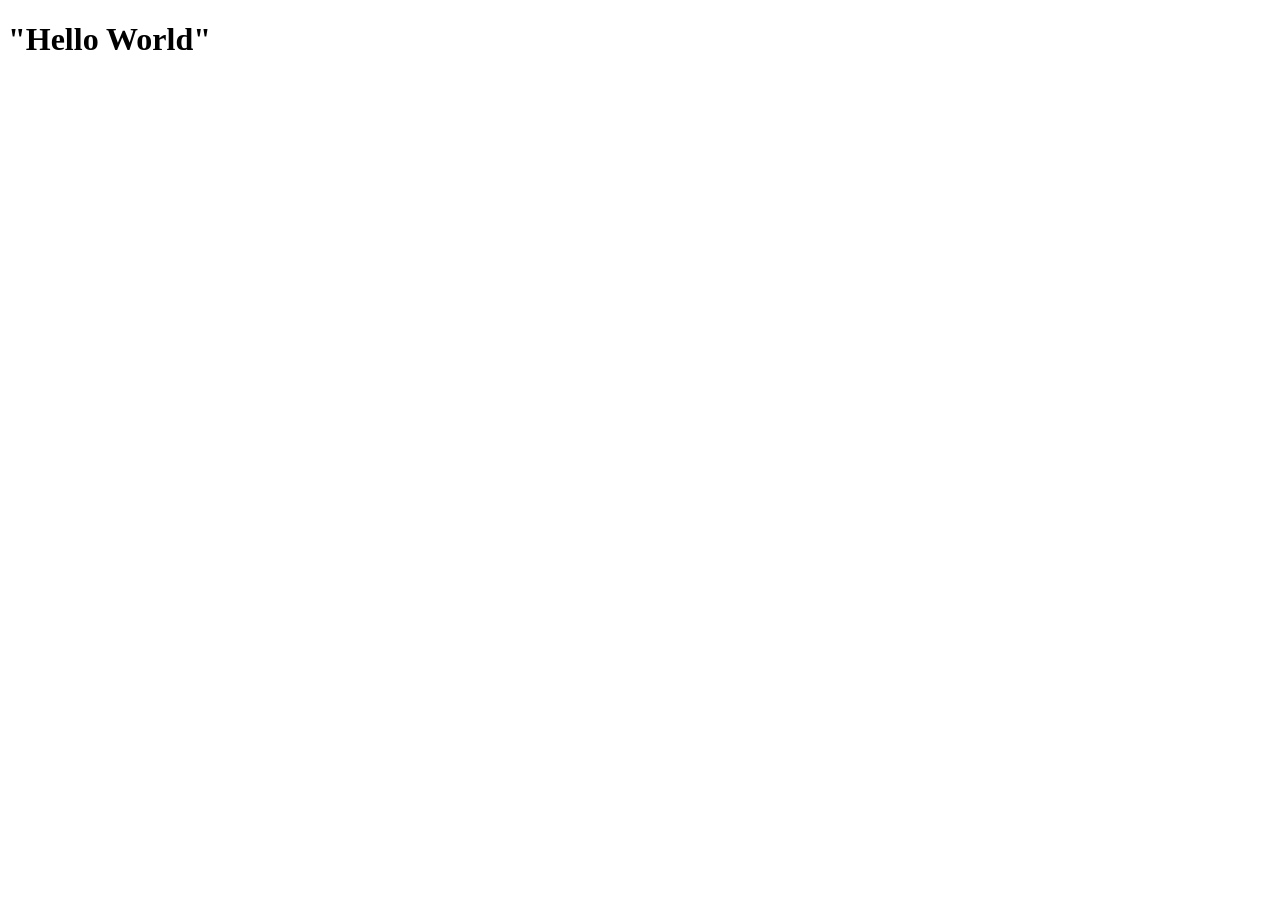
==== index.html @ 4423ec8b "index.html" ====
<!DOCTYPE html>
<html lang="en">
<head>
    <meta charset="UTF-8">
    <meta http-equiv="X-UA-Compatible" content="IE=edge">
    <meta name="viewport" content="width=device-width, initial-scale=1.0">
    <title>Coursera-test</title>
</head>
<body>
    <h1>"Hello World"</h1>
</body>
</html>
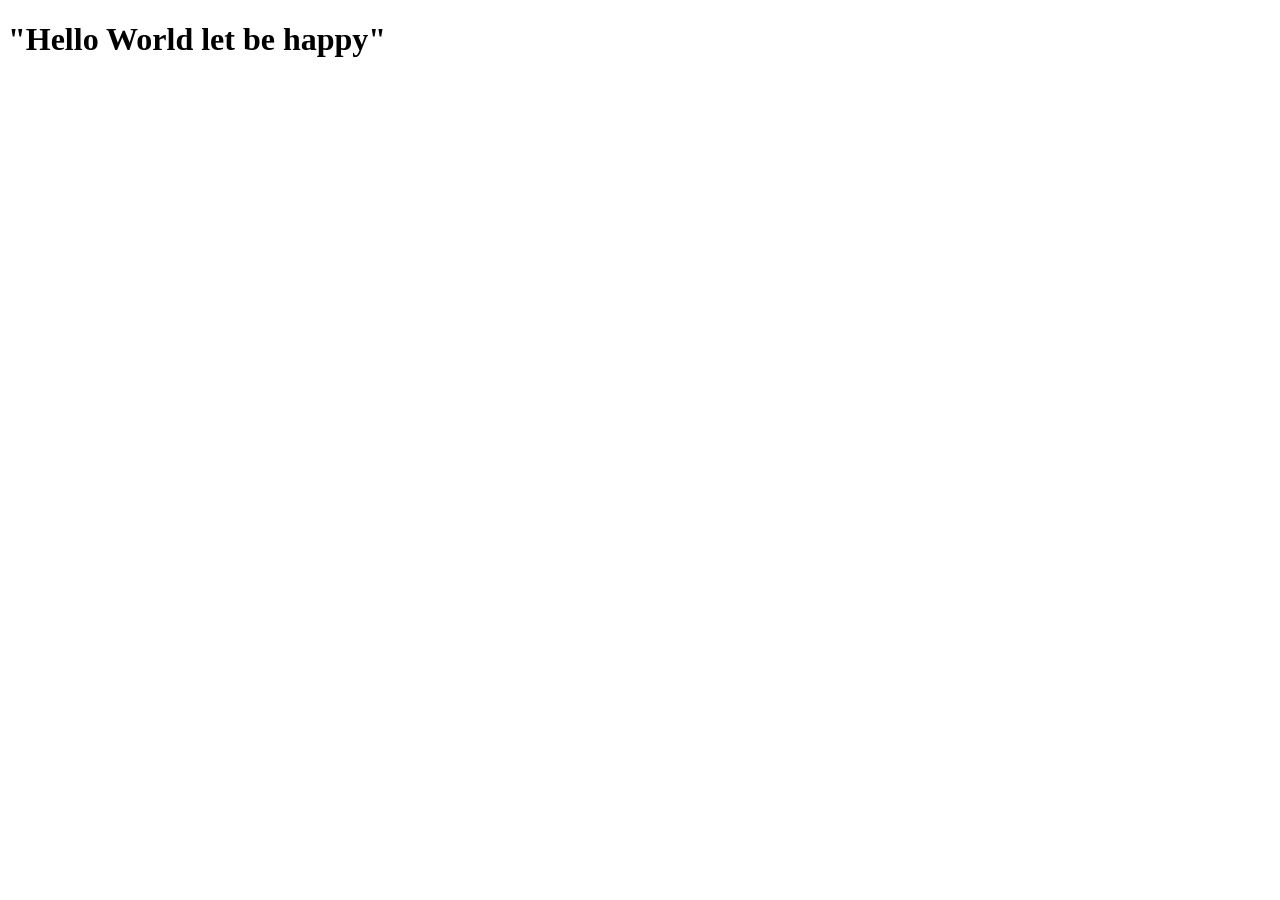
==== commit 58c74210: "small change" ====
--- a/index.html
+++ b/index.html
@@ -7,6 +7,6 @@
     <title>Coursera-test</title>
 </head>
 <body>
-    <h1>"Hello World"</h1>
+    <h1>"Hello World let be happy"</h1>
 </body>
 </html>
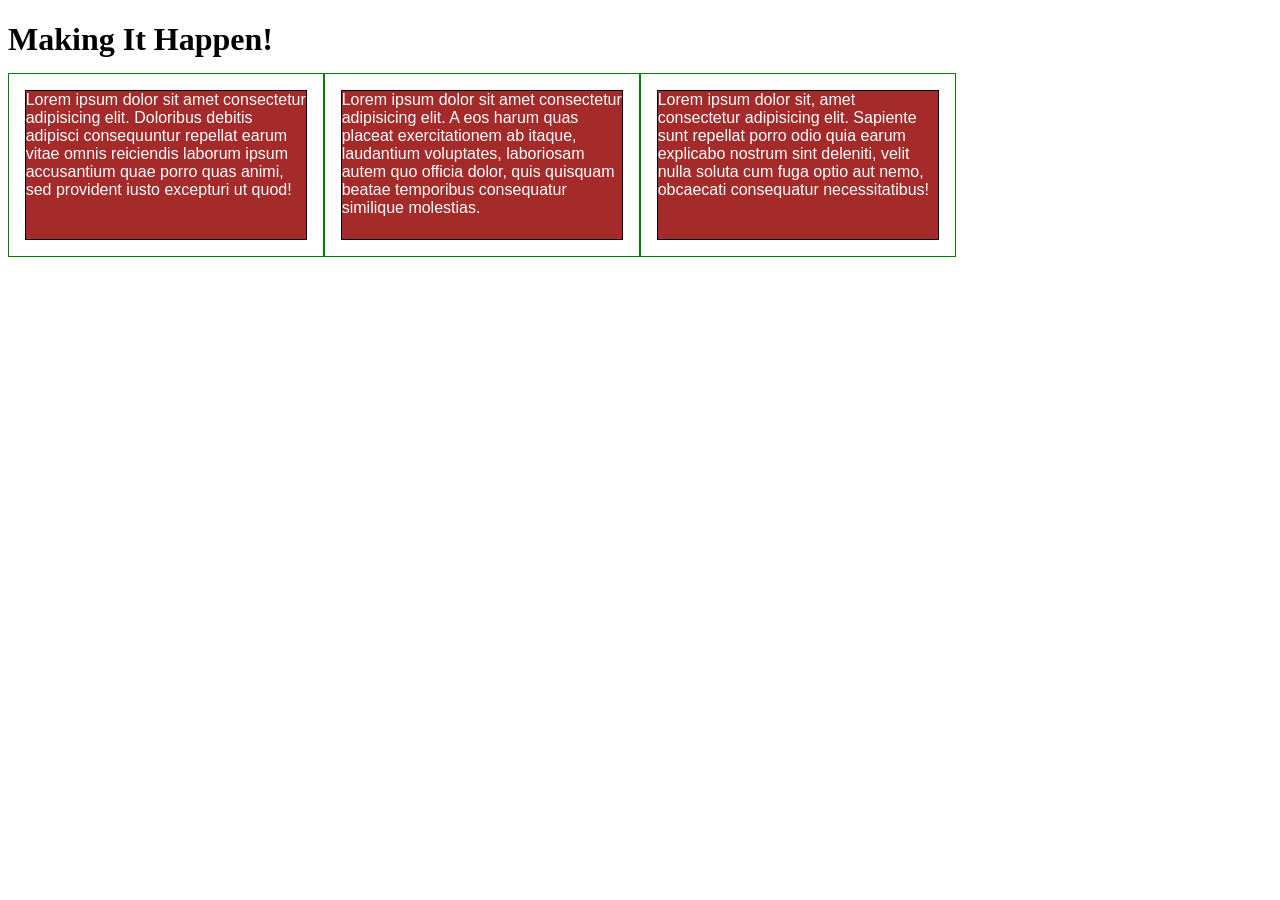
==== commit d3cd2ff2: "updates" ====
--- a/index.html
+++ b/index.html
@@ -1,12 +1,176 @@
 <!DOCTYPE html>
-<html lang="en">
+<html>
 <head>
-    <meta charset="UTF-8">
-    <meta http-equiv="X-UA-Compatible" content="IE=edge">
-    <meta name="viewport" content="width=device-width, initial-scale=1.0">
-    <title>Coursera-test</title>
+<meta charset="utf-8">
+<meta name="viewport" content="width=device-width, initial-scale=1">
+<title></title>
+<style>
+
+/********** Base styles **********/
+* {
+  box-sizing: border-box;
+}
+h1 {
+  margin-bottom: 15px;
+}
+
+p {
+  border: 1px solid black;
+  background-color: #A52A2A;
+  width: 90%;
+  height: 150px;
+  margin-right: auto;
+  margin-left: auto;
+  font-family: Helvetica;
+  color: white;
+}
+
+/* Simple Responsive Framework. */
+.row {
+  width: 100%;
+}
+
+/********** Large devices only **********/
+@media (min-width: 992px) {
+  .col-lg-1, .col-lg-2, .col-lg-3, .col-lg-4, .col-lg-5, .col-lg-6, .col-lg-7, .col-lg-8, .col-lg-9, .col-lg-10, .col-lg-11, .col-lg-12 {
+    float: left;
+    border: 1px solid green;
+  }
+  .col-lg-1 {
+    width: 8.33%;
+  }
+  .col-lg-2 {
+    width: 16.66%;
+  }
+  .col-lg-3 {
+    width: 25%;
+  }
+  .col-lg-4 {
+    width: 33.33%;
+  }
+  .col-lg-5 {
+    width: 41.66%;
+  }
+  .col-lg-6 {
+    width: 50%;
+  }
+  .col-lg-7 {
+    width: 58.33%;
+  }
+  .col-lg-8 {
+    width: 66.66%;
+  }
+  .col-lg-9 {
+    width: 74.99%;
+  }
+  .col-lg-10 {
+    width: 83.33%;
+  }
+  .col-lg-11 {
+    width: 91.66%;
+  }
+  .col-lg-12 {
+    width: 100%;
+  }
+}
+
+/********** Medium devices only **********/
+@media (min-width: 768px) and (max-width: 991px) {
+  .col-md-1, .col-md-2, .col-md-3, .col-md-4, .col-md-5, .col-md-6, .col-md-7, .col-md-8, .col-md-9, .col-md-10, .col-md-11, .col-md-12 {
+    float: left;
+    border: 1px solid green;
+  }
+  .col-md-1 {
+    width: 8.33%;
+  }
+  .col-md-2 {
+    width: 16.66%;
+  }
+  .col-md-3 {
+    width: 25%;
+  }
+  .col-md-4 {
+    width: 33.33%;
+  }
+  .col-md-5 {
+    width: 41.66%;
+  }
+  .col-md-6 {
+    width: 50%;
+  }
+  .col-md-7 {
+    width: 58.33%;
+  }
+  .col-md-8 {
+    width: 66.66%;
+  }
+  .col-md-9 {
+    width: 74.99%;
+  }
+  .col-md-10 {
+    width: 83.33%;
+  }
+  .col-md-11 {
+    width: 91.66%;
+  }
+  .col-md-12 {
+    width: 100%;
+  }
+}
+
+@media (min-width: 768px) and (max-width: 991px) {
+  .col-sm-1, .col-md-2, .col-md-3, .col-md-4, .col-md-5, .col-md-6, .col-md-7, .col-md-8, .col-md-9, .col-md-10, .col-md-11, .col-md-12 {
+    float: left;
+    border: 1px solid green;
+  }
+  .col-sm-1 {
+    width: 8.33%;
+  }
+  .col-md-2 {
+    width: 16.66%;
+  }
+  .col-md-3 {
+    width: 25%;
+  }
+  .col-md-4 {
+    width: 33.33%;
+  }
+  .col-md-5 {
+    width: 41.66%;
+  }
+  .col-md-6 {
+    width: 50%;
+  }
+  .col-md-7 {
+    width: 58.33%;
+  }
+  .col-md-8 {
+    width: 66.66%;
+  }
+  .col-md-9 {
+    width: 74.99%;
+  }
+  .col-md-10 {
+    width: 83.33%;
+  }
+  .col-md-11 {
+    width: 91.66%;
+  }
+  .col-md-12 {
+    width: 100%;
+  }
+}
+
+</style>
 </head>
 <body>
-    <h1>"Hello World let be happy"</h1>
+<h1>Making It Happen!</h1>
+
+<div class="row">
+  <div class="col-lg-3 col-md-6"><p>Lorem ipsum dolor sit amet consectetur adipisicing elit. Doloribus debitis adipisci consequuntur repellat earum vitae omnis reiciendis laborum ipsum accusantium quae porro quas animi, sed provident iusto excepturi ut quod!</p></div>
+  <div class="col-lg-3 col-md-6"><p>Lorem ipsum dolor sit amet consectetur adipisicing elit. A eos harum quas placeat exercitationem ab itaque, laudantium voluptates, laboriosam autem quo officia dolor, quis quisquam beatae temporibus consequatur similique molestias.</p></div>
+  <div class="col-lg-3 col-md-6"><p>Lorem ipsum dolor sit, amet consectetur adipisicing elit. Sapiente sunt repellat porro odio quia earum explicabo nostrum sint deleniti, velit nulla soluta cum fuga optio aut nemo, obcaecati consequatur necessitatibus!</p></div>
+</div>
+
 </body>
 </html>
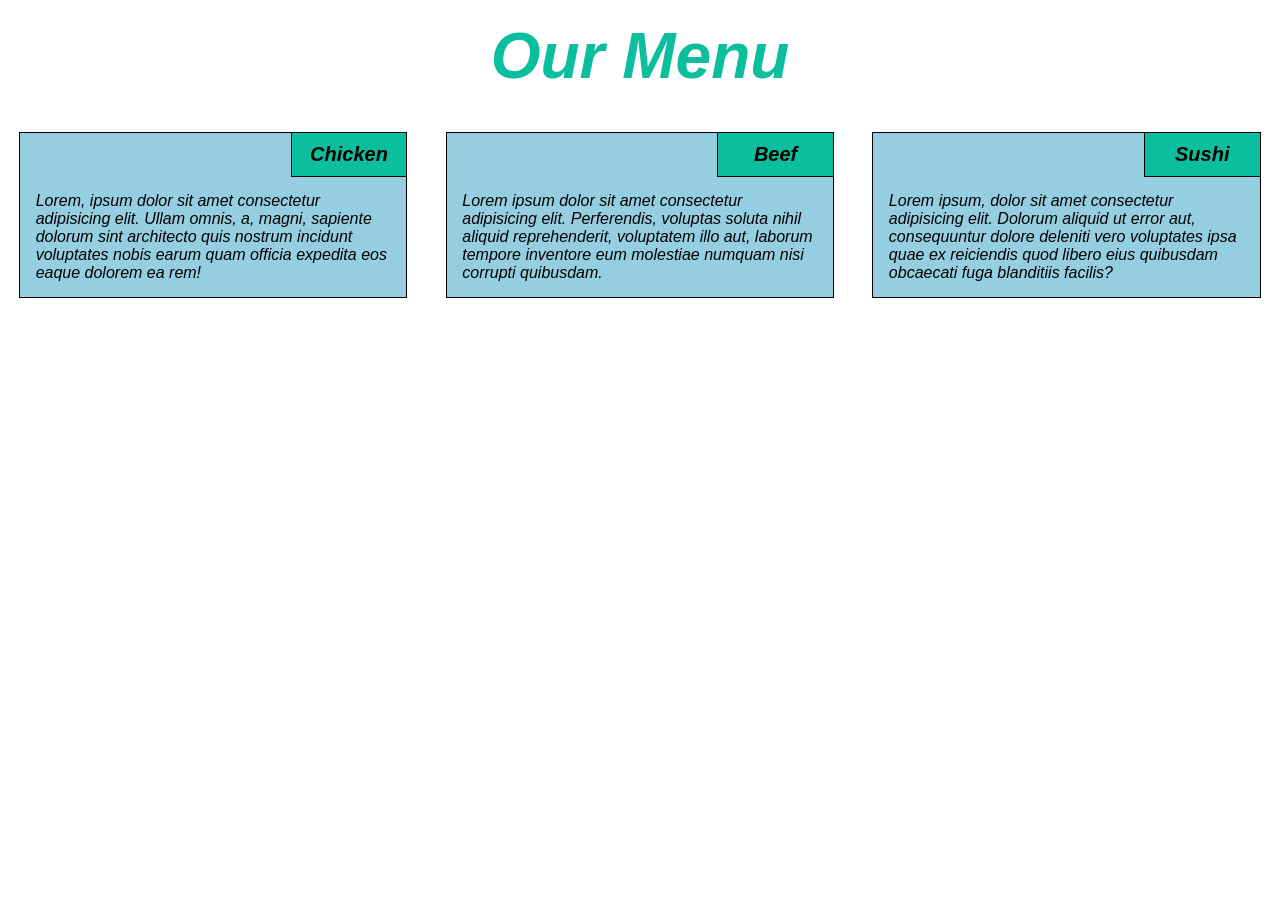
==== commit 0a759b75: "draft.1" ====
--- a/index.html
+++ b/index.html
@@ -1,176 +1,38 @@
 <!DOCTYPE html>
-<html>
-<head>
+<html lang="en">
 <meta charset="utf-8">
 <meta name="viewport" content="width=device-width, initial-scale=1">
-<title></title>
-<style>
+<title>Responsive Layout</title>
+<link href="styles.css" rel="stylesheet">
 
-/********** Base styles **********/
-* {
-  box-sizing: border-box;
-}
-h1 {
-  margin-bottom: 15px;
-}
+</head>
+    <body>
+        <h1>Our Menu</h1>
+        <section class="col-lg-4 col-md-6 col-sm-12">
+            <div class="container">
+                
+                <h3>Chicken</h3>
 
-p {
-  border: 1px solid black;
-  background-color: #A52A2A;
-  width: 90%;
-  height: 150px;
-  margin-right: auto;
-  margin-left: auto;
-  font-family: Helvetica;
-  color: white;
-}
+                <p>Lorem, ipsum dolor sit amet consectetur adipisicing elit. Ullam omnis, a, magni, sapiente dolorum sint architecto quis nostrum incidunt voluptates nobis earum quam officia expedita eos eaque dolorem ea rem!</p>
+            </div>
+        </section>
 
-/* Simple Responsive Framework. */
-.row {
-  width: 100%;
-}
+        <section class="col-lg-4 col-md-6 col-sm-12">
+            <div class="container">
 
-/********** Large devices only **********/
-@media (min-width: 992px) {
-  .col-lg-1, .col-lg-2, .col-lg-3, .col-lg-4, .col-lg-5, .col-lg-6, .col-lg-7, .col-lg-8, .col-lg-9, .col-lg-10, .col-lg-11, .col-lg-12 {
-    float: left;
-    border: 1px solid green;
-  }
-  .col-lg-1 {
-    width: 8.33%;
-  }
-  .col-lg-2 {
-    width: 16.66%;
-  }
-  .col-lg-3 {
-    width: 25%;
-  }
-  .col-lg-4 {
-    width: 33.33%;
-  }
-  .col-lg-5 {
-    width: 41.66%;
-  }
-  .col-lg-6 {
-    width: 50%;
-  }
-  .col-lg-7 {
-    width: 58.33%;
-  }
-  .col-lg-8 {
-    width: 66.66%;
-  }
-  .col-lg-9 {
-    width: 74.99%;
-  }
-  .col-lg-10 {
-    width: 83.33%;
-  }
-  .col-lg-11 {
-    width: 91.66%;
-  }
-  .col-lg-12 {
-    width: 100%;
-  }
-}
+                <h3>Beef</h3>
 
-/********** Medium devices only **********/
-@media (min-width: 768px) and (max-width: 991px) {
-  .col-md-1, .col-md-2, .col-md-3, .col-md-4, .col-md-5, .col-md-6, .col-md-7, .col-md-8, .col-md-9, .col-md-10, .col-md-11, .col-md-12 {
-    float: left;
-    border: 1px solid green;
-  }
-  .col-md-1 {
-    width: 8.33%;
-  }
-  .col-md-2 {
-    width: 16.66%;
-  }
-  .col-md-3 {
-    width: 25%;
-  }
-  .col-md-4 {
-    width: 33.33%;
-  }
-  .col-md-5 {
-    width: 41.66%;
-  }
-  .col-md-6 {
-    width: 50%;
-  }
-  .col-md-7 {
-    width: 58.33%;
-  }
-  .col-md-8 {
-    width: 66.66%;
-  }
-  .col-md-9 {
-    width: 74.99%;
-  }
-  .col-md-10 {
-    width: 83.33%;
-  }
-  .col-md-11 {
-    width: 91.66%;
-  }
-  .col-md-12 {
-    width: 100%;
-  }
-}
+                <p>Lorem ipsum dolor sit amet consectetur adipisicing elit. Perferendis, voluptas soluta nihil aliquid reprehenderit, voluptatem illo aut, laborum tempore inventore eum molestiae numquam nisi corrupti quibusdam.</p>
+            </div>
+        </section>
 
-@media (min-width: 768px) and (max-width: 991px) {
-  .col-sm-1, .col-md-2, .col-md-3, .col-md-4, .col-md-5, .col-md-6, .col-md-7, .col-md-8, .col-md-9, .col-md-10, .col-md-11, .col-md-12 {
-    float: left;
-    border: 1px solid green;
-  }
-  .col-sm-1 {
-    width: 8.33%;
-  }
-  .col-md-2 {
-    width: 16.66%;
-  }
-  .col-md-3 {
-    width: 25%;
-  }
-  .col-md-4 {
-    width: 33.33%;
-  }
-  .col-md-5 {
-    width: 41.66%;
-  }
-  .col-md-6 {
-    width: 50%;
-  }
-  .col-md-7 {
-    width: 58.33%;
-  }
-  .col-md-8 {
-    width: 66.66%;
-  }
-  .col-md-9 {
-    width: 74.99%;
-  }
-  .col-md-10 {
-    width: 83.33%;
-  }
-  .col-md-11 {
-    width: 91.66%;
-  }
-  .col-md-12 {
-    width: 100%;
-  }
-}
+        <section class="col-lg-4 col-md-12 col-sm-12">
+            <div class="container">
 
-</style>
-</head>
-<body>
-<h1>Making It Happen!</h1>
+                <h3>Sushi</h3>
 
-<div class="row">
-  <div class="col-lg-3 col-md-6"><p>Lorem ipsum dolor sit amet consectetur adipisicing elit. Doloribus debitis adipisci consequuntur repellat earum vitae omnis reiciendis laborum ipsum accusantium quae porro quas animi, sed provident iusto excepturi ut quod!</p></div>
-  <div class="col-lg-3 col-md-6"><p>Lorem ipsum dolor sit amet consectetur adipisicing elit. A eos harum quas placeat exercitationem ab itaque, laudantium voluptates, laboriosam autem quo officia dolor, quis quisquam beatae temporibus consequatur similique molestias.</p></div>
-  <div class="col-lg-3 col-md-6"><p>Lorem ipsum dolor sit, amet consectetur adipisicing elit. Sapiente sunt repellat porro odio quia earum explicabo nostrum sint deleniti, velit nulla soluta cum fuga optio aut nemo, obcaecati consequatur necessitatibus!</p></div>
-</div>
-
-</body>
+                <p>Lorem ipsum, dolor sit amet consectetur adipisicing elit. Dolorum aliquid ut error aut, consequuntur dolore deleniti vero voluptates ipsa quae ex reiciendis quod libero eius quibusdam obcaecati fuga blanditiis facilis?</p>
+            </div>
+        </section>
+    </body>
 </html>
--- a/styles.css
+++ b/styles.css
@@ -0,0 +1,207 @@
+* {
+    margin: 0;
+    padding: 0;
+    box-sizing: border-box;
+    font-family: "Comic Sans MS", cursive, sans-serif, Arial, Helvetica;
+  }
+  
+  .container {
+    border: 1px solid #000;
+    background-color: #95cee1;
+  }
+  
+  h3 {
+    float: right;
+    width: 30%;
+    padding: 10px 0;
+    text-align: center;
+    border-bottom: 1px solid #000;
+    border-left: 1px solid #000;
+    font-size: 125%;
+    background-color: #0bbe9d;
+    font-style: italic;
+  }
+  
+  h1 {
+    padding: 1.5%;
+    text-align: center;
+    font-size: 400%;
+    color: #0bbe9d;
+    font-style: italic;
+  
+  }
+  
+  p {
+    padding: 4%;
+    clear: right;
+    font-size: 100%;
+    font-style: italic;
+  }
+  
+  /*Large Screen*/ 
+  @media (min-width: 992px) {
+    .col-lg-1, .col-lg-2, .col-lg-3, .col-lg-4, .col-lg-5, .col-lg-6, .col-lg-7, .col-lg-8, .col-lg-9, .col-lg-10, .col-lg-11, .col-lg-12 {
+        float: left;
+        padding: 1.5%;
+    }
+    
+    .col-lg-1 {
+        width: 8.33%;
+    }
+    
+    .col-lg-2 {
+        width: 16.66%;
+    }
+    
+    .col-lg-3 {
+        width: 25%;
+    }
+    
+    .col-lg-4 {
+        width: 33.33%;
+    }
+    
+    .col-lg-5 {
+        width: 41.66%;
+    }
+    
+    .col-lg-6 {
+        width: 50%;
+    }
+    
+    .col-lg-7 {
+        width: 58.33%;
+    }
+    
+     .col-lg-8 {
+        width: 66.66%;
+    }
+    
+    .col-lg-9 {
+        width: 75%;
+    }
+    
+    .col-lg-10 {
+        width: 83.33%;
+    }
+    
+    .col-lg-11 {
+        width: 91.66%;
+    }
+    
+    .col-lg-12 {
+        width: 100%;
+    }
+  }
+  
+  /*Meduim Screen*/
+  @media (max-width: 991px) and (min-width: 768px) {
+    .col-md-1, .col-md-2, .col-md-3, .col-md-4, .col-md-5, .col-md-6, .col-md-7, .col-md-8, .col-md-9, .col-md-10, .col-md-11, .col-md-12 {
+        float: left;
+        padding: 1.5%;
+    }
+    
+    .col-md-1 {
+        width: 8.33%;
+    }
+    
+    .col-md-2 {
+        width: 16.66%;
+    }
+    
+    .col-md-3 {
+        width: 25%;
+    }
+    
+    .col-md-4 {
+        width: 33.33%;
+    }
+    
+    .col-md-5 {
+        width: 41.66%;
+    }
+    
+    .col-md-6 {
+        width: 50%;
+    }
+    
+    .col-md-7 {
+        width: 58.33%;
+    }
+    
+    .col-md-8 {
+        width: 66.66%;
+    }
+    
+    .col-md-9 {
+        width: 75%;
+    }
+    
+    .col-md-10 {
+        width: 83.33%;
+    }
+    
+    .col-md-11 {
+        width: 91.66%;
+    }
+    
+    .col-md-12 {
+        width: 100%;
+    }
+  }
+  
+  /*Small Screen*/
+  @media (max-width: 767px) {
+    .col-sm-1, .col-sm-2, .col-sm-3, .col-sm-4, .col-sm-5, .col-sm-6, .col-sm-7, .col-sm-8, .col-sm-9, .col-sm-10, .col-sm-11, .col-sm-12 {
+        float: left;
+        padding: 1.5%;
+    }
+    
+    .col-sm-1 {
+        width: 8.33%;
+    }
+    
+    .col-sm-2 {
+        width: 16.66%;
+    }
+    
+    .col-sm-3 {
+        width: 25%;
+    }
+    
+    .col-sm-4 {
+        width: 33.33%;
+    }
+    
+    .col-sm-5 {
+        width: 41.66%;
+    }
+    
+    .col-sm-6 {
+        width: 50%;
+    }
+    
+    .col-sm-7 {
+        width: 58.33%;
+    }
+    
+    .col-sm-8 {
+        width: 66.66%;
+    }
+    
+    .col-sm-9 {
+        width: 75%;
+    }
+    
+    .col-sm-10 {
+        width: 83.33%;
+    }
+    
+    .col-sm-11 {
+        width: 91.66%;
+    }
+    
+    .col-sm-12 {
+        width: 100%;
+    }    
+  }
